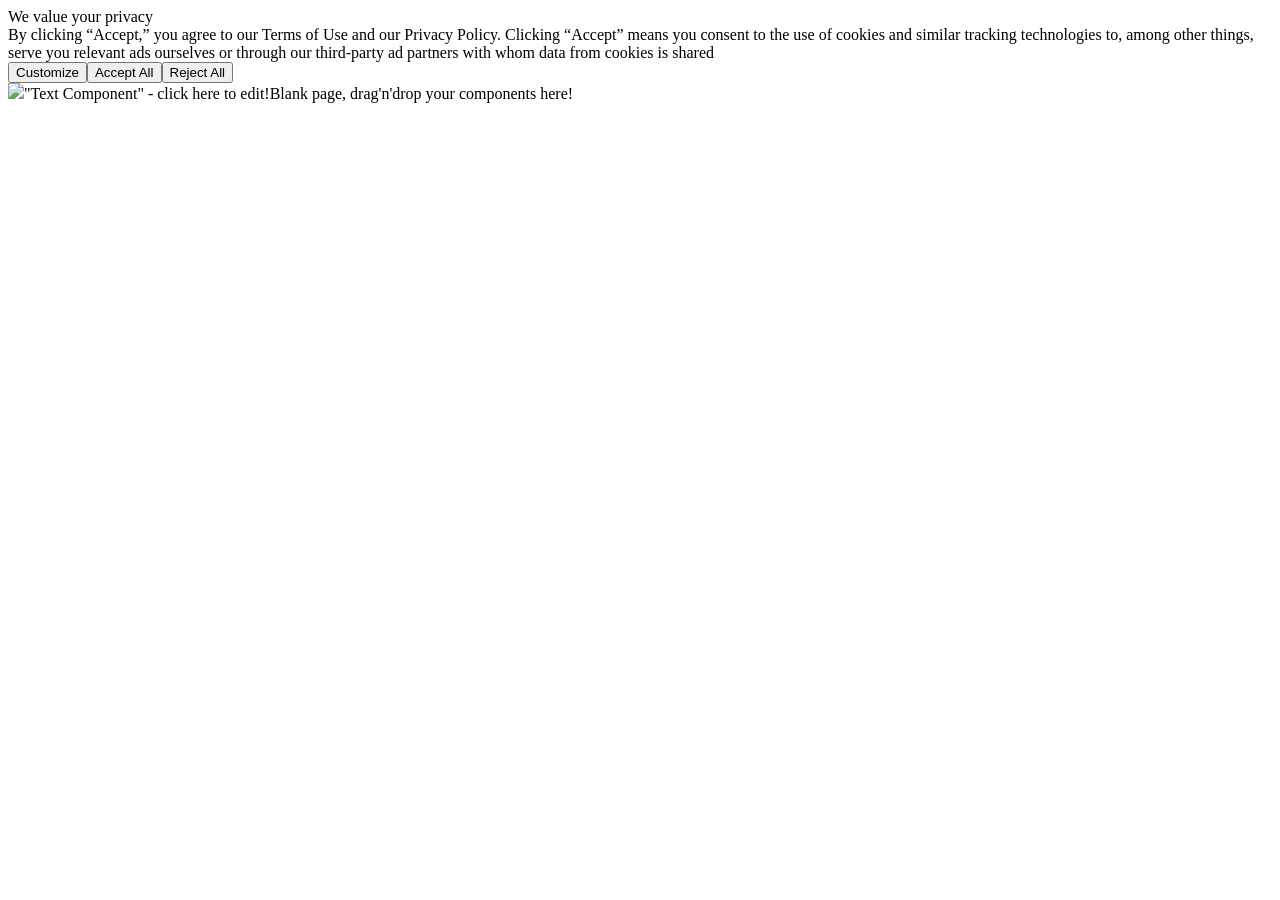
==== ttt/index.html @ 85285c52 "deploy funnel preview" ====
<!DOCTYPE html><html lang="en"><head><base href="/69de15418650f2876fb15516-preview/"><meta charset="UTF-8"><meta name="viewport" content="width=device-width, initial-scale=1.0"><meta name="description" content=""><title>ttt</title><link rel="icon" href="https://stdigitalmvmtdev001.blob.core.windows.net/assets/develop/favi%23con.png" type="image/png"><script>
sessionStorage.setItem("test", true);

const ALLOWED_AFFILIATE_IDS = [];

let nextPageSlug = null;

function handleUrlParams(params) {
  const specialParams = ["p_dc", "p_tenbucksoff", "p_freeship", "p_freegift"];
  const allowedDcValues = ["5", "10", "15", "20", "25"];
  const currentAffId = params.get("affid") || sessionStorage.getItem("affid");
  const discountsAllowed =
    ALLOWED_AFFILIATE_IDS.length === 0 ||
    (currentAffId !== null && ALLOWED_AFFILIATE_IDS.includes(currentAffId));
  if (!discountsAllowed) {
    specialParams.forEach((key) => sessionStorage.removeItem(key));
  }
  params.forEach((value, key) => {
    const paramKey = `p_${key}`;
    if (specialParams.includes(paramKey)) {
      if (!discountsAllowed) return;
      if (paramKey === "p_dc" && !allowedDcValues.includes(value)) return;
      sessionStorage.setItem(paramKey, value);
    } else {
      sessionStorage.setItem(key, value);
    }
  });
}

if (localStorage.getItem('sK_r')) {
  const cr = JSON.parse(localStorage.getItem('sK_r'));
  const normalizePath = (rawPath) => {
    if (!rawPath) return '';
    try {
      let p = String(rawPath);
      p = p.split('?')[0].split('#')[0];
      p = p.replace(/\/+$/, '');
      p = p.replace(/\/index.html$/, '');
      p = p.replace(/^\/+/, ''); p = p.replace(/^69de15418650f2876fb15516-preview\/?/, '');
      return p;
    } catch (e) {
      console.error('Error normalizing path', e);
      return '';
    }
  };
  const pathname = window.location.pathname;
  const cp = normalizePath(pathname || '/');
  let nr = cr.find((r) => r.page === cp);
  if (nr) {
    const urlParams = new URLSearchParams(window.location.search);
    const baseNext = pathname.endsWith("/index.html") ? nr.next + "/index.html" : nr.next || '';
    const withQuery = urlParams && urlParams.toString()
      ? baseNext + '?' + urlParams.toString()
      : baseNext;
    nextPageSlug = withQuery && !withQuery.startsWith('/') ? '/69de15418650f2876fb15516-preview/' + withQuery : withQuery;

    document.addEventListener("DOMContentLoaded", () => {
      MVMT.init('69de15418650f2876fb15516', 'Home')
      const ctaButtons = document.querySelectorAll("[data-cta-button]");
      ctaButtons.forEach((button) => {
        button.href = nextPageSlug;
        button.addEventListener("click", (e) => {
          e.preventDefault();
          MVMT.track("CTA_CLICK", {
            page: "ttt",
            page_type: "Home",
            page_url: window.location.href,
          });
          window.location.href = nextPageSlug;
        });
      });
    });
  }
  
}

const route = async () => {
  if (localStorage.getItem('sK_r')) return JSON.parse(localStorage.getItem('sK_r'));
  const sessionId = MVMT.getSessionId() || localStorage.getItem("mvmt_session_id") || "";
  const url = 'https://func-ab-test-events-dev-001.azurewebsites.net/api/checkRoute?id=69de15418650f2876fb15516&v=177676352452842&sessionId='+sessionId;
  try {
    const response = await fetch(url);
    if (!response.ok) throw new Error('Network response was not ok');
    const data = await response.json();
    localStorage.setItem('sK_r', JSON.stringify(data));
    return data;
  } catch (error) {
    console.error('There was a problem with the fetch operation:', error);
    throw error;
  }
}
const nextPage = async () => {
  let cr = await route();
  if (!cr) throw new Error('Route not found');
  const normalizePath = (rawPath) => {
    if (!rawPath) return '';
    try {
      let p = String(rawPath);
      p = p.split('?')[0].split('#')[0];
      p = p.replace(/\/+$/, '');
      p = p.replace(/\/index.html$/, '');
      p = p.replace(/^\/+/, ''); p = p.replace(/^69de15418650f2876fb15516-preview\/?/, '');
      return p;
    } catch (e) {
      console.error('Error normalizing path', e);
      return '';
    }
  };
  const pathname = window.location.pathname;
  const cp = normalizePath(pathname || '/');
  let nr = cr.find((r) => r.page === cp);
  if (!nr) {
    try {
      localStorage.removeItem('sK_r');
    } catch (e) {
      // ignore storage errors
    }
    cr = await route();
    if (!cr) return '';
    nr = cr.find((r) => r.page === cp);
  }
  const urlParams = new URLSearchParams(window.location.search);
  if (!nr) return '';
  const baseNext = pathname.endsWith("/index.html") ? nr.next + "/index.html" : nr.next || '';
  const withQuery = urlParams && urlParams.toString()
    ? baseNext + '?' + urlParams.toString()
    : baseNext;
  const absolute = withQuery && !withQuery.startsWith('/') ? '/69de15418650f2876fb15516-preview/' + withQuery : withQuery;
  return absolute;
}
const urlParams = new URLSearchParams(window.location.search);
handleUrlParams(urlParams);

document.addEventListener("DOMContentLoaded", () => {
  document.addEventListener("click", (event) => {
    const elementClasses = event.target.className;
    const elementId = event.target.id;

    const windowPosition = window.scrollY;
    const windowWidth = window.innerWidth;
    const windowHeight = window.innerHeight;
    const elementPosition = event.clientX;
    const elementTop = event.clientY;

    MVMT.track("PAGE_CLICK", {
      page: "ttt",
      page_type: "Home",
      page_url: window.location.href,
      element_classes: elementClasses,
      element_id: elementId,
      window_position: windowPosition,
      window_width: windowWidth,
      window_height: windowHeight,
      element_position: elementPosition,
      element_top: elementTop,
    });
  });

  const params = new URLSearchParams(window.location.search);
  const elementsToHideSelectors = Array.from(params.entries()).reduce((selectors, [key, value]) => {
      if (value === "n" || value === "none") {
          selectors.push(`[data-url-param-${key}]`);
      }
      return selectors;
  }, []);
  if (elementsToHideSelectors.length) {
      document.querySelectorAll(elementsToHideSelectors.join(",")).forEach(el => el.style.display = "none");
  }
  const topBanner = document.querySelector("[data-url-param-colorbanner]");
  if (topBanner && params.has("colorbanner")) topBanner.style.backgroundColor = params.get("colorbanner") || "red";
});

const getGlobals = async () => {
  const response = await fetch("https://stdigitalmvmtdev001.blob.core.windows.net/globals/develop/default");
  const data = await response.json();
  return data;
};

document.addEventListener("DOMContentLoaded", async() => {

  if (nextPageSlug === null || nextPageSlug.length === 0) {
    nextPageSlug = await nextPage();
    const ctaButtons = document.querySelectorAll("[data-cta-button]");
    ctaButtons.forEach((button) => {
      button.href = nextPageSlug;
      button.addEventListener("click", (e) => {
        e.preventDefault();
        MVMT.track("CTA_CLICK", {
          page: "ttt",
          page_type: "Home",
          page_url: window.location.href,
        });
        window.location.href = nextPageSlug;
      });
    });
  }
    
  const globals = await getGlobals();
  const globalAttribute = "data-holder-global"
  const globalElements = document.querySelectorAll(`[${globalAttribute}]`);
  if (globalElements) {
    globalElements.forEach((element) => {
      const data = globals[element.getAttribute(globalAttribute)];
      element.innerText = data.label;
      if (data.type === "url") {
        element.href = data.src;
      }
    })
  }

  // Track all elements with data-sparqcms-component-id on page view
  const sparqcmsComponentElements = document.querySelectorAll("[data-sparqcms-component-id]");
  const componentIds = [];
  sparqcmsComponentElements.forEach(element => {
    componentIds.push(element.getAttribute("data-sparqcms-component-id"));
  });
  
  if (componentIds.length > 0) {
      MVMT.track("PAGE_VIEW_COMPONENTS", {
      page: "ttt",
      page_type: "Home",
      page_url: window.location.href,
      component_ids: componentIds
    });
  }
});
  
  </script>
<script>
  const offerName = ', Vi';
  window.dataLayer = window.dataLayer || [];
  window.dataLayer.push({
    'event': 'pageView', 
    'offer': ', Vi',
    'customer_id':sessionStorage.getItem("customerId") || undefined,
    'page':{
      'type':'Home',
      'isReload':performance.getEntriesByType("navigation")[0].type === "reload",
      'isExclude':false
    },
    'experiment':{
      'id':undefined,
      'name':undefined,
      'variation':undefined
    }
  });
</script>
  <link rel="stylesheet" href="styles/ttt.css" /><style>@layer imported{.red {
  color: red;
}}</style></head><body><div><div><div class="c-lc9846 c-o6hhdg c-rri4mx cxpk1f6 c-5pdfmv c-a4oera c-i86k2d cfxwihl cnby850 ciwhsh3 cr8hj7x corctar c-mb61ox c-v76y7t c-n92bdn c-ic30jh c-lbx363 c5g4gle c-468i9h cnkzvdv c-1vttgr c-y2u18x c8q8of c-6s13s8 c-w92kqn c-17s8oo cms8v4l c570edc cfr8k07 c9e0l6b c-wjyd2k cppen2d c-1sbp6k c52ugyh cokimws ctlu5ap" data-cookie-banner=""><span class="cybjsex c-b1u9qq cq10fwz c-i9vfpo c-mb8mk">We value your privacy</span><span class="c-mtr8v"><div>By clicking “Accept,” you agree to our Terms of Use and our Privacy Policy. Clicking “Accept” means you consent to the use of cookies and similar tracking technologies to, among other things, serve you relevant ads ourselves or through our third-party ad partners with whom data from cookies is shared</div></span><div class="c-lc9846 c-oaxxat c-rri4mx cevei02 c-a4oera cruvoz0 c-b1u9qq c-crbsvi c-aop3ja c-ch8uwh c-i9vfpo c-evftdq" data-cookie-btns=""><button class="c-lc9846 c-oaxxat cxpk1f6 c-rri4mx c-3n4ynq c-jaytv5 c-sc1q4l c-z1rj74 ccdkvsh c-2hf5cf cu8uuf8 cz02kxo c-63hydz c-mb4rpv c-tij0or c-evftdq"><span class="">Customize</span></button><button class="c-lc9846 c-oaxxat cxpk1f6 c-rri4mx c-3n4ynq c-jaytv5 c-sc1q4l c-z1rj74 ccdkvsh c-2hf5cf cu8uuf8 cz02kxo c-63hydz c-tij0or c-mb4rpv c-evftdq"><span class="">Accept All</span></button><button class="c-lc9846 c-oaxxat cxpk1f6 c-rri4mx c1mdae7 c-jaytv5 c-sc1q4l ccdkvsh c-2hf5cf cu8uuf8 cey0ojg c-63hydz c-z1rj74 c-evftdq"><span class="">Reject All</span></button></div></div><div class="c-lc9846 c-oaxxat c-rri4mx cxpk1f6 c7l9c6s c-a4oera c-i9vfpo cga1uq4 c-evftdq"><img src="assets/favi_con.png" class="c-hi7sxz cjmgjye c-d7jzl0" loading="lazy"/><span class="c-n92bdn c-d8btpc">"Text Component" - click here to edit!</span><span class="c-n92bdn">Blank page, drag'n'drop your components here!</span></div></div></div><script src="https://stdigitalmvmtdev001.blob.core.windows.net/libs/mvmt-latest.develop.js.min.js"></script><script src="scripts/ttt.js"></script><script src="scripts/pageBuilder/page/checkout/checkout.js"></script><script>document.addEventListener("DOMContentLoaded", () => {
    setTimeout(() => {
        const cookiesBannner = document.querySelector("[data-cookie-banner]");
        const buttons = document
            .querySelector("[data-cookie-btns]")
            .querySelectorAll("button");
        buttons.forEach((btn) =>
            btn.addEventListener("click", () => {
                cookiesBannner.style.display = "none";
            })
        );
        console.log("TESTEEEEEE")
    }, 5000);
});
</script>
<script type="application/json" id="page-config">
{
  "campaignId": "39",
  "pageType": "Home",
  "funnelId": "69de15418650f2876fb15516",
  "locale": "US"
}
</script>

  <script>
    document.addEventListener("DOMContentLoaded", () => {
      setTimeout(() => {
        const cookiesBanner = document.querySelector("[data-cookie-banner]");
        const cookieAcceptButton = document.querySelector("[data-cookie-accept-button]");
        const cookieRejectButton = document.querySelector("[data-cookie-reject-button]");

        if (!(cookiesBanner && cookieAcceptButton && cookieRejectButton)) return;

        const cookieDependentScripts = [];
        const cookiesAnswer = sessionStorage.getItem("cookiesAnswer");

        if (cookiesAnswer === "accepted" || cookiesAnswer === "rejected") {
          cookiesBanner.style.display = "none";
          injectTrackingScripts();
        } else {
          cookiesBanner.style.display = "flex";
        }

        cookieAcceptButton.addEventListener("click", () => {
          sessionStorage.setItem("cookiesAnswer", "accepted");
          cookiesBanner.style.display = "none";
          if (cookieDependentScripts.length > 0) injectTrackingScripts()
        });

        cookieRejectButton.addEventListener("click", () => {
          sessionStorage.setItem("cookiesAnswer", "rejected");
          cookiesBanner.style.display = "none";
        });

        function injectTrackingScripts() {
          cookieDependentScripts.forEach((script) => {
            if (script.src) {
              const scriptElement = document.createElement("script");
              scriptElement.src = script.src;
              scriptElement.async = true;
              document.head.appendChild(scriptElement);
            } else if (script.text) {
              const scriptElement = document.createElement("script")
              scriptElement.innerHTML = script.text;
              document.head.appendChild(scriptElement);
            }
          })
        }
      }, 500);
    });
  </script>
  </body></html>
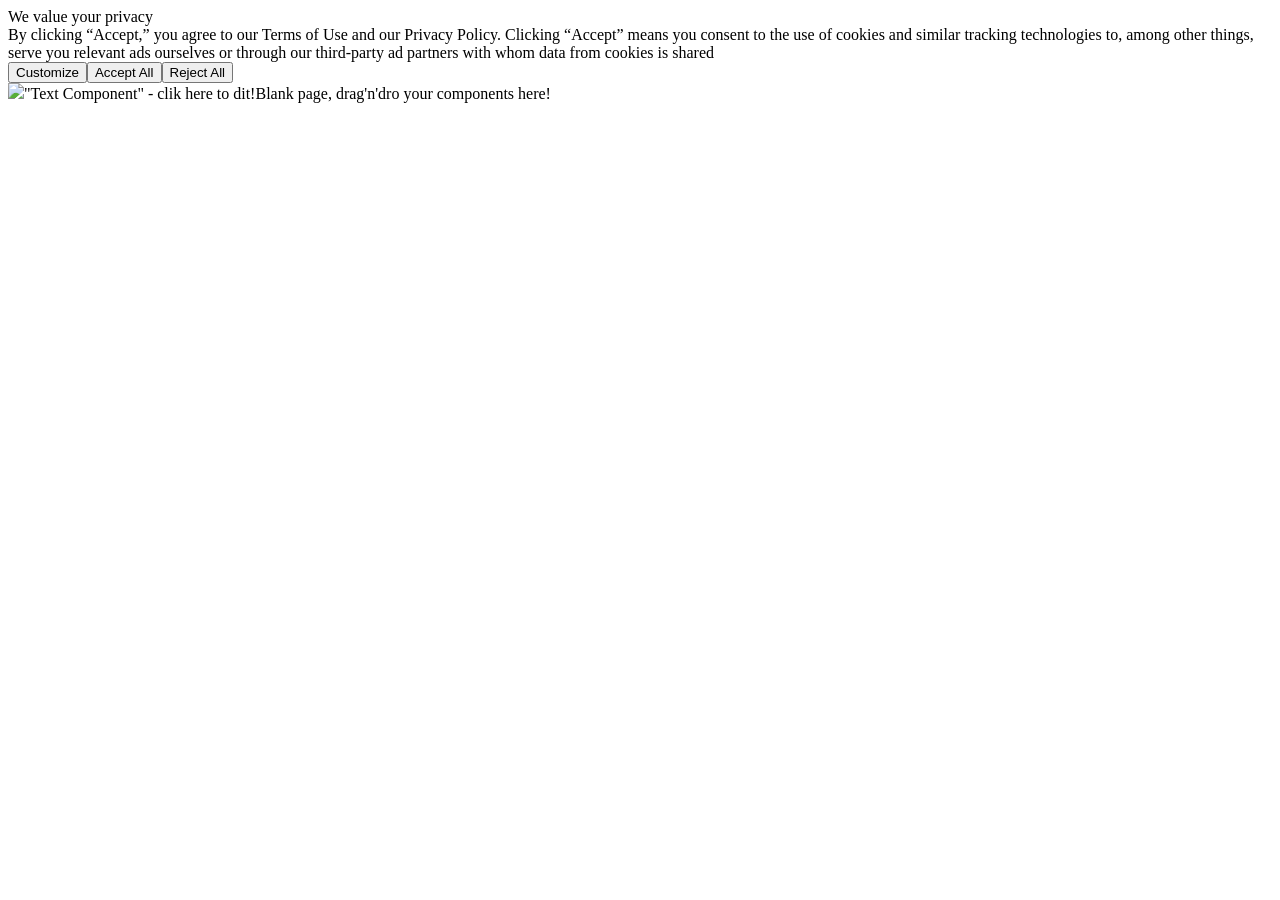
==== commit 12168194: "deploy funnel preview" ====
--- a/ttt/index.html
+++ b/ttt/index.html
@@ -77,7 +77,7 @@
 const route = async () => {
   if (localStorage.getItem('sK_r')) return JSON.parse(localStorage.getItem('sK_r'));
   const sessionId = MVMT.getSessionId() || localStorage.getItem("mvmt_session_id") || "";
-  const url = 'https://func-ab-test-events-dev-001.azurewebsites.net/api/checkRoute?id=69de15418650f2876fb15516&v=177676352452842&sessionId='+sessionId;
+  const url = 'https://func-ab-test-events-dev-001.azurewebsites.net/api/checkRoute?id=69de15418650f2876fb15516&v=177676392381458&sessionId='+sessionId;
   try {
     const response = await fetch(url);
     if (!response.ok) throw new Error('Network response was not ok');
@@ -247,7 +247,7 @@
 </script>
   <link rel="stylesheet" href="styles/ttt.css" /><style>@layer imported{.red {
   color: red;
-}}</style></head><body><div><div><div class="c-lc9846 c-o6hhdg c-rri4mx cxpk1f6 c-5pdfmv c-a4oera c-i86k2d cfxwihl cnby850 ciwhsh3 cr8hj7x corctar c-mb61ox c-v76y7t c-n92bdn c-ic30jh c-lbx363 c5g4gle c-468i9h cnkzvdv c-1vttgr c-y2u18x c8q8of c-6s13s8 c-w92kqn c-17s8oo cms8v4l c570edc cfr8k07 c9e0l6b c-wjyd2k cppen2d c-1sbp6k c52ugyh cokimws ctlu5ap" data-cookie-banner=""><span class="cybjsex c-b1u9qq cq10fwz c-i9vfpo c-mb8mk">We value your privacy</span><span class="c-mtr8v"><div>By clicking “Accept,” you agree to our Terms of Use and our Privacy Policy. Clicking “Accept” means you consent to the use of cookies and similar tracking technologies to, among other things, serve you relevant ads ourselves or through our third-party ad partners with whom data from cookies is shared</div></span><div class="c-lc9846 c-oaxxat c-rri4mx cevei02 c-a4oera cruvoz0 c-b1u9qq c-crbsvi c-aop3ja c-ch8uwh c-i9vfpo c-evftdq" data-cookie-btns=""><button class="c-lc9846 c-oaxxat cxpk1f6 c-rri4mx c-3n4ynq c-jaytv5 c-sc1q4l c-z1rj74 ccdkvsh c-2hf5cf cu8uuf8 cz02kxo c-63hydz c-mb4rpv c-tij0or c-evftdq"><span class="">Customize</span></button><button class="c-lc9846 c-oaxxat cxpk1f6 c-rri4mx c-3n4ynq c-jaytv5 c-sc1q4l c-z1rj74 ccdkvsh c-2hf5cf cu8uuf8 cz02kxo c-63hydz c-tij0or c-mb4rpv c-evftdq"><span class="">Accept All</span></button><button class="c-lc9846 c-oaxxat cxpk1f6 c-rri4mx c1mdae7 c-jaytv5 c-sc1q4l ccdkvsh c-2hf5cf cu8uuf8 cey0ojg c-63hydz c-z1rj74 c-evftdq"><span class="">Reject All</span></button></div></div><div class="c-lc9846 c-oaxxat c-rri4mx cxpk1f6 c7l9c6s c-a4oera c-i9vfpo cga1uq4 c-evftdq"><img src="assets/favi_con.png" class="c-hi7sxz cjmgjye c-d7jzl0" loading="lazy"/><span class="c-n92bdn c-d8btpc">"Text Component" - click here to edit!</span><span class="c-n92bdn">Blank page, drag'n'drop your components here!</span></div></div></div><script src="https://stdigitalmvmtdev001.blob.core.windows.net/libs/mvmt-latest.develop.js.min.js"></script><script src="scripts/ttt.js"></script><script src="scripts/pageBuilder/page/checkout/checkout.js"></script><script>document.addEventListener("DOMContentLoaded", () => {
+}}</style></head><body><div><div><div class="c-lc9846 c-o6hhdg c-rri4mx cxpk1f6 c-5pdfmv c-a4oera c-i86k2d cfxwihl cnby850 ciwhsh3 cr8hj7x corctar c-mb61ox c-v76y7t c-n92bdn c-ic30jh c-lbx363 c5g4gle c-468i9h cnkzvdv c-1vttgr c-y2u18x c8q8of c-6s13s8 c-w92kqn c-17s8oo cms8v4l c570edc cfr8k07 c9e0l6b c-wjyd2k cppen2d c-1sbp6k c52ugyh cokimws ctlu5ap" data-cookie-banner=""><span class="cybjsex c-b1u9qq cq10fwz c-i9vfpo c-mb8mk">We value your privacy</span><span class="c-mtr8v"><div>By clicking “Accept,” you agree to our Terms of Use and our Privacy Policy. Clicking “Accept” means you consent to the use of cookies and similar tracking technologies to, among other things, serve you relevant ads ourselves or through our third-party ad partners with whom data from cookies is shared</div></span><div class="c-lc9846 c-oaxxat c-rri4mx cevei02 c-a4oera cruvoz0 c-b1u9qq c-crbsvi c-aop3ja c-ch8uwh c-i9vfpo c-evftdq" data-cookie-btns=""><button class="c-lc9846 c-oaxxat cxpk1f6 c-rri4mx c-3n4ynq c-jaytv5 c-sc1q4l c-z1rj74 ccdkvsh c-2hf5cf cu8uuf8 cz02kxo c-63hydz c-mb4rpv c-tij0or c-evftdq"><span class="">Customize</span></button><button class="c-lc9846 c-oaxxat cxpk1f6 c-rri4mx c-3n4ynq c-jaytv5 c-sc1q4l c-z1rj74 ccdkvsh c-2hf5cf cu8uuf8 cz02kxo c-63hydz c-tij0or c-mb4rpv c-evftdq"><span class="">Accept All</span></button><button class="c-lc9846 c-oaxxat cxpk1f6 c-rri4mx c1mdae7 c-jaytv5 c-sc1q4l ccdkvsh c-2hf5cf cu8uuf8 cey0ojg c-63hydz c-z1rj74 c-evftdq"><span class="">Reject All</span></button></div></div><div class="c-lc9846 c-oaxxat c-rri4mx cxpk1f6 c7l9c6s c-a4oera c-i9vfpo cga1uq4 c-evftdq"><img src="assets/favi_con.png" class="c-hi7sxz cjmgjye c-d7jzl0" loading="lazy"/><span class="c-n92bdn">"Text Component" - clik here to dit!</span><span class="c-n92bdn">Blank page, drag'n'dro your components here!</span></div></div></div><script src="https://stdigitalmvmtdev001.blob.core.windows.net/libs/mvmt-latest.develop.js.min.js"></script><script src="scripts/ttt.js"></script><script src="scripts/pageBuilder/page/checkout/checkout.js"></script><script>document.addEventListener("DOMContentLoaded", () => {
     setTimeout(() => {
         const cookiesBannner = document.querySelector("[data-cookie-banner]");
         const buttons = document
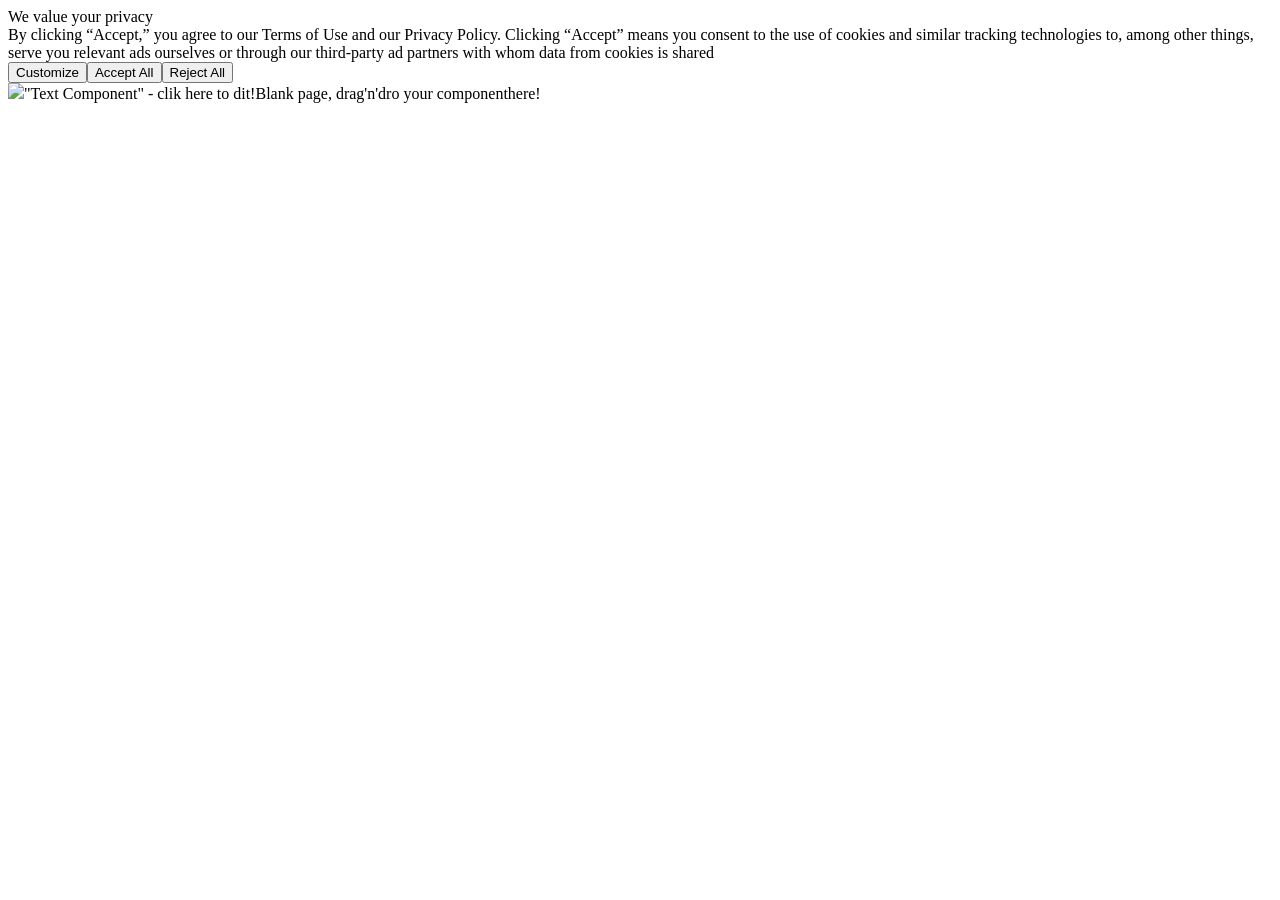
==== commit dab5bd4a: "deploy funnel preview" ====
--- a/ttt/index.html
+++ b/ttt/index.html
@@ -77,7 +77,7 @@
 const route = async () => {
   if (localStorage.getItem('sK_r')) return JSON.parse(localStorage.getItem('sK_r'));
   const sessionId = MVMT.getSessionId() || localStorage.getItem("mvmt_session_id") || "";
-  const url = 'https://func-ab-test-events-dev-001.azurewebsites.net/api/checkRoute?id=69de15418650f2876fb15516&v=177676392381458&sessionId='+sessionId;
+  const url = 'https://func-ab-test-events-dev-001.azurewebsites.net/api/checkRoute?id=69de15418650f2876fb15516&v=177676412218093&sessionId='+sessionId;
   try {
     const response = await fetch(url);
     if (!response.ok) throw new Error('Network response was not ok');
@@ -247,7 +247,7 @@
 </script>
   <link rel="stylesheet" href="styles/ttt.css" /><style>@layer imported{.red {
   color: red;
-}}</style></head><body><div><div><div class="c-lc9846 c-o6hhdg c-rri4mx cxpk1f6 c-5pdfmv c-a4oera c-i86k2d cfxwihl cnby850 ciwhsh3 cr8hj7x corctar c-mb61ox c-v76y7t c-n92bdn c-ic30jh c-lbx363 c5g4gle c-468i9h cnkzvdv c-1vttgr c-y2u18x c8q8of c-6s13s8 c-w92kqn c-17s8oo cms8v4l c570edc cfr8k07 c9e0l6b c-wjyd2k cppen2d c-1sbp6k c52ugyh cokimws ctlu5ap" data-cookie-banner=""><span class="cybjsex c-b1u9qq cq10fwz c-i9vfpo c-mb8mk">We value your privacy</span><span class="c-mtr8v"><div>By clicking “Accept,” you agree to our Terms of Use and our Privacy Policy. Clicking “Accept” means you consent to the use of cookies and similar tracking technologies to, among other things, serve you relevant ads ourselves or through our third-party ad partners with whom data from cookies is shared</div></span><div class="c-lc9846 c-oaxxat c-rri4mx cevei02 c-a4oera cruvoz0 c-b1u9qq c-crbsvi c-aop3ja c-ch8uwh c-i9vfpo c-evftdq" data-cookie-btns=""><button class="c-lc9846 c-oaxxat cxpk1f6 c-rri4mx c-3n4ynq c-jaytv5 c-sc1q4l c-z1rj74 ccdkvsh c-2hf5cf cu8uuf8 cz02kxo c-63hydz c-mb4rpv c-tij0or c-evftdq"><span class="">Customize</span></button><button class="c-lc9846 c-oaxxat cxpk1f6 c-rri4mx c-3n4ynq c-jaytv5 c-sc1q4l c-z1rj74 ccdkvsh c-2hf5cf cu8uuf8 cz02kxo c-63hydz c-tij0or c-mb4rpv c-evftdq"><span class="">Accept All</span></button><button class="c-lc9846 c-oaxxat cxpk1f6 c-rri4mx c1mdae7 c-jaytv5 c-sc1q4l ccdkvsh c-2hf5cf cu8uuf8 cey0ojg c-63hydz c-z1rj74 c-evftdq"><span class="">Reject All</span></button></div></div><div class="c-lc9846 c-oaxxat c-rri4mx cxpk1f6 c7l9c6s c-a4oera c-i9vfpo cga1uq4 c-evftdq"><img src="assets/favi_con.png" class="c-hi7sxz cjmgjye c-d7jzl0" loading="lazy"/><span class="c-n92bdn">"Text Component" - clik here to dit!</span><span class="c-n92bdn">Blank page, drag'n'dro your components here!</span></div></div></div><script src="https://stdigitalmvmtdev001.blob.core.windows.net/libs/mvmt-latest.develop.js.min.js"></script><script src="scripts/ttt.js"></script><script src="scripts/pageBuilder/page/checkout/checkout.js"></script><script>document.addEventListener("DOMContentLoaded", () => {
+}}</style></head><body><div><div><div class="c-lc9846 c-o6hhdg c-rri4mx cxpk1f6 c-5pdfmv c-a4oera c-i86k2d cfxwihl cnby850 ciwhsh3 cr8hj7x corctar c-mb61ox c-v76y7t c-n92bdn c-ic30jh c-lbx363 c5g4gle c-468i9h cnkzvdv c-1vttgr c-y2u18x c8q8of c-6s13s8 c-w92kqn c-17s8oo cms8v4l c570edc cfr8k07 c9e0l6b c-wjyd2k cppen2d c-1sbp6k c52ugyh cokimws ctlu5ap" data-cookie-banner=""><span class="cybjsex c-b1u9qq cq10fwz c-i9vfpo c-mb8mk">We value your privacy</span><span class="c-mtr8v"><div>By clicking “Accept,” you agree to our Terms of Use and our Privacy Policy. Clicking “Accept” means you consent to the use of cookies and similar tracking technologies to, among other things, serve you relevant ads ourselves or through our third-party ad partners with whom data from cookies is shared</div></span><div class="c-lc9846 c-oaxxat c-rri4mx cevei02 c-a4oera cruvoz0 c-b1u9qq c-crbsvi c-aop3ja c-ch8uwh c-i9vfpo c-evftdq" data-cookie-btns=""><button class="c-lc9846 c-oaxxat cxpk1f6 c-rri4mx c-3n4ynq c-jaytv5 c-sc1q4l c-z1rj74 ccdkvsh c-2hf5cf cu8uuf8 cz02kxo c-63hydz c-mb4rpv c-tij0or c-evftdq"><span class="">Customize</span></button><button class="c-lc9846 c-oaxxat cxpk1f6 c-rri4mx c-3n4ynq c-jaytv5 c-sc1q4l c-z1rj74 ccdkvsh c-2hf5cf cu8uuf8 cz02kxo c-63hydz c-tij0or c-mb4rpv c-evftdq"><span class="">Accept All</span></button><button class="c-lc9846 c-oaxxat cxpk1f6 c-rri4mx c1mdae7 c-jaytv5 c-sc1q4l ccdkvsh c-2hf5cf cu8uuf8 cey0ojg c-63hydz c-z1rj74 c-evftdq"><span class="">Reject All</span></button></div></div><div class="c-lc9846 c-oaxxat c-rri4mx cxpk1f6 c7l9c6s c-a4oera c-i9vfpo cga1uq4 c-evftdq"><img src="assets/favi_con.png" class="c-hi7sxz cjmgjye c-d7jzl0" loading="lazy"/><span class="c-n92bdn">"Text Component" - clik here to dit!</span><span class="c-n92bdn">Blank page, drag'n'dro your componenthere!</span></div></div></div><script src="https://stdigitalmvmtdev001.blob.core.windows.net/libs/mvmt-latest.develop.js.min.js"></script><script src="scripts/ttt.js"></script><script src="scripts/pageBuilder/page/checkout/checkout.js"></script><script>document.addEventListener("DOMContentLoaded", () => {
     setTimeout(() => {
         const cookiesBannner = document.querySelector("[data-cookie-banner]");
         const buttons = document
